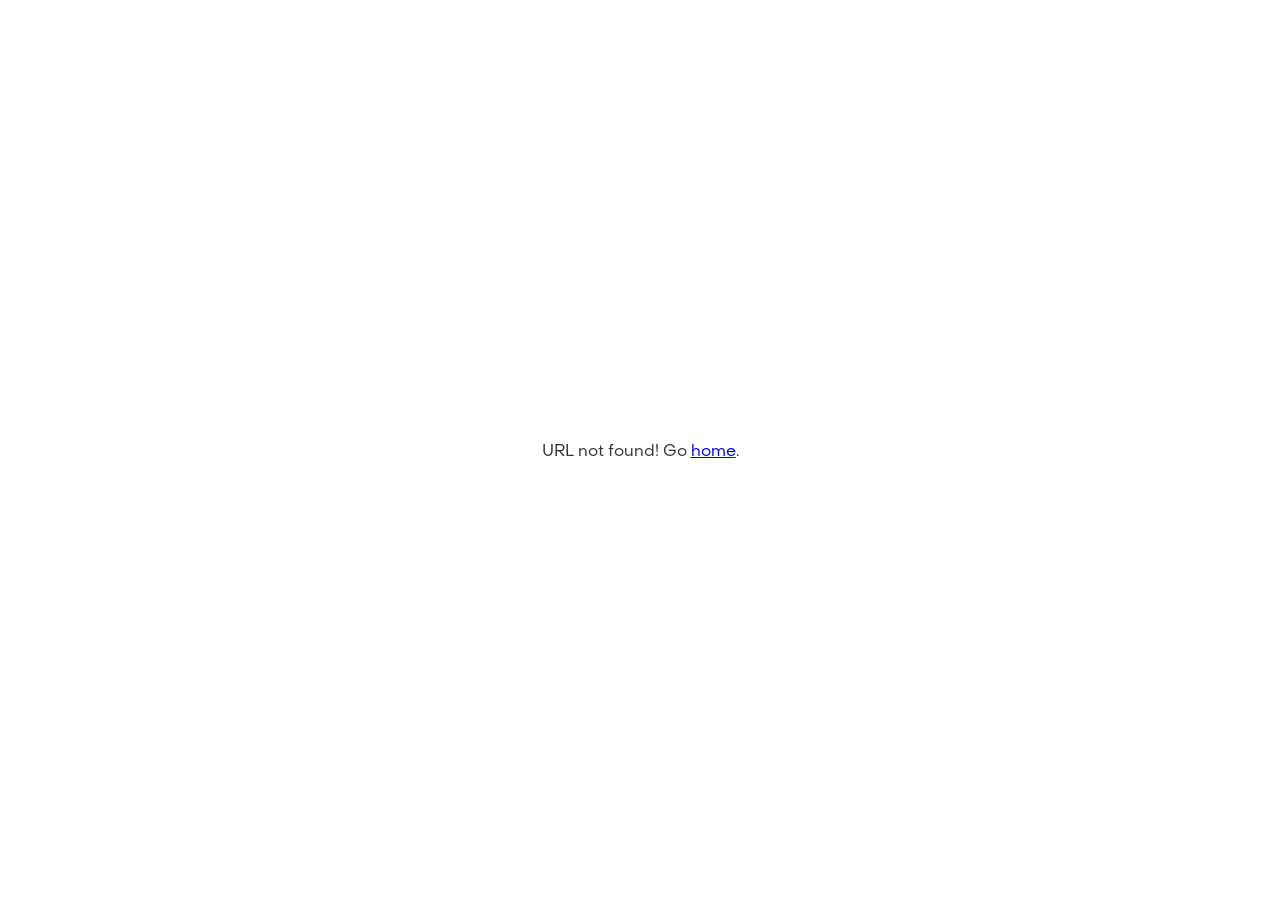
==== index.html @ ce4e9e9f "deploy: 81e0297b02b14161fe18f71d03e195efad2704e2" ====
<!doctype html><html lang="en"><head><title>Mechanic</title><link rel="icon" href="/1e6ee87e4b2c25512eb6.svg" type="image/svg+xml"/><script defer="defer" src="/add1ec47d0fce64c9ad3-app.js"></script><link href="/3d23d14fcf5066d16818-app.css" rel="stylesheet"></head><body><div id="root"></div></body></html>
---- 3d23d14fcf5066d16818-app.css ----
:root {
  --mechanic-text: #333;
  --mechanic-background: transparent;
  --mechanic-dust-gray: #f3f1f2;
  --mechanic-gray: #aaa;
  --mechanic-disabled: #545454;
  --mechanic-black: #231f20;
  --mechanic-blue: #002ebb;
  --mechanic-light-blue: #f4f7fe;
  --mechanic-red: #e94225;
  --mechanic-light-red: #fdd7d1;
  --mechanic-green: #21c30f;
  --mechanic-input-font-size: 1em;
  --mechanic-label-font-size: 0.75em;
  --mechanic-input-font: "Object Sans", Helvetica, sans-serif;
  --mechanic-error: #f04b17;
  --mechanic-input-height: 2.5em;
  --mechanic-input-height-half: 1.25em;
  --mechanic-input-height-quart: 0.75em;
  --mechanic-input-height-eighth: 0.375em;
}

.common-module__root {
  position: relative;
  box-sizing: border-box;
  font-family: inherit;
}

.common-module__root *,
  .common-module__root *:before,
  .common-module__root *:after {
    box-sizing: inherit;
  }

.common-module__disabled {
  opacity: 0.4;
  cursor: default;
}

.common-module__disabled:focus {
    border: none !important;
  }

.common-module__disabled:active {
    transform: none !important;
  }

/* prevents buttons inside inputs to be double-dimmed */

.common-module__disabled .common-module__disabled {
    opacity: 1;
  }

.common-module__label {
  display: block;
  margin-bottom: 0.5em;
  margin-left: 0.25em;
  font-size: var(--mechanic-label-font-size);
  font-family: inherit;
  width: 100%;
}

.common-module__input-wrapper {
  width: 100%;
  position: relative;
}

.common-module__input,
.common-module__button {
  position: relative;
  z-index: 9;
  margin: 0;
  border: 1px solid currentColor;
  color: currentColor;
  border-radius: var(--mechanic-input-height-half);
  display: flex;
  align-items: center;
  height: var(--mechanic-input-height);
  line-height: 1;
  background-color: var(--mechanic-background);
  font-size: inherit;
  font-family: inherit;
  font-weight: inherit;
  width: 100%;

  -moz-appearance: none;
  -webkit-appearance: none;
  appearance: none;
}

.common-module__input {
  padding: 0 var(--mechanic-input-height) 0 var(--mechanic-input-height-quart);
}

.common-module__button {
  justify-content: center;
  padding: 0 var(--mechanic-input-height-quart);
  transition: transform 0.1s ease;
}

.common-module__root:not(.common-module__disabled) .common-module__button:hover,
.common-module__button:not(.common-module__disabled):not([disabled]):hover {
  /* transform: translateY(-1px); */
  cursor: pointer;
}

.common-module__button:active {
  transform: translateY(1px);
}

.common-module__input::-moz-placeholder {
  color: currentColor;
  opacity: 0.6;
}

.common-module__input::placeholder {
  color: currentColor;
  opacity: 0.6;
}

.common-module__focus .common-module__input {
  outline: none;
  border: 2px solid currentColor;
  padding-left: calc(var(--mechanic-input-height-quart) - 1px);
  padding-right: calc(var(--mechanic-input-height) - 1px);
}

.common-module__focus .common-module__button,
.common-module__button.common-module__focus {
  outline: none;
  border: 2px solid currentColor;
  padding-left: calc(var(--mechanic-input-height-quart) - 1px);
  padding-right: calc(var(--mechanic-input-height-quart) - 1px);
}

.common-module__focus.common-module__disabled .common-module__button,
.common-module__button.common-module__focus.common-module__disabled {
  border: 1px solid currentColor;
}

.common-module__suffix {
  pointer-events: none;
  position: absolute;
  z-index: 10;
  right: 2px;
  top: 2px;
  border-radius: var(--mechanic-input-height-half);
  text-align: right;
  background: var(--mechanic-background);
  display: flex;
  align-items: center;
  justify-content: flex-end;
  height: calc(var(--mechanic-input-height) - 4px);
  padding: 0 var(--mechanic-input-height-quart);
}

.common-module__background {
  position: absolute;
  top: 0;
  left: 0;
  right: 0;
  height: var(--mechanic-input-height);
  z-index: 8;
  background-color: white;
  border-radius: var(--mechanic-input-height-half);
}

.common-module__invalid .common-module__background:after {
  content: "";
  position: absolute;
  width: 100%;
  height: 100%;
  top: 0;
  left: 0;
  opacity: 0.15;
  border-radius: var(--mechanic-input-height-half);
  background-color: currentColor;
  z-index: 9;
}
.common-module__error {
  padding: 0.2em 0.25em;
  font-size: var(--mechanic-label-font-size);
}

.Button-module__root {
  font-family: inherit;
  font-size: inherit;
}

.Button-module__root:not([disabled]) {
    cursor: pointer;
  }

.Button-module__root:active:not([disabled]) {
    transform: translateY(1px);
  }

.Button-module__root.Button-module__primary {
  background-color: currentColor;
}

.Button-module__root.Button-module__primary span {
    color: white;
  }

.Toggle-module__status {
  display: inline-block;
  position: absolute;
  top: 50%;
  transform: translateY(-50%);
  left: 1em;
  width: var(--mechanic-input-height-quart);
  height: var(--mechanic-input-height-quart);
  border-radius: var(--mechanic-input-height-eighth);
  border: 1px solid currentColor;
}

.Toggle-module__status.Toggle-module__on {
    background: currentColor;
  }

.Toggle-module__label {
}

.Toggle-module__focus .Toggle-module__status {
  margin-left: -1px;
}

.BooleanInput-module__root {
}

.ColorInput-module__root {
}
.ColorInput-module__root .ColorInput-module__button {
  justify-content: flex-start;
}
.ColorInput-module__swatch {
  display: inline-block;
  vertical-align: text-top;
  margin-right: var(--mechanic-input-height-quart);
  border-radius: var(--mechanic-input-height-quart);
  width: var(--mechanic-input-height-half);
  height: var(--mechanic-input-height-half);
}

.ColorInput-module__value {
}

.ColorInput-module__picking .ColorInput-module__button {
  border-radius: var(--mechanic-input-height-half)
    var(--mechanic-input-height-half) 0 0;
}

.ColorInput-module__popover {
  position: absolute;
  z-index: 20;
  top: calc(var(--mechanic-input-height) - 2px);
  left: 0;

  padding-bottom: 30px;
  width: 100%;
}

.ColorInput-module__popover > .ColorInput-module__chrome-picker {
    box-shadow: none !important;
    border-top: none !important;
    border-right: 1px solid currentColor !important;
    border-left: 1px solid currentColor !important;
    border-bottom: 1px solid currentColor !important;
    border-radius: 0 0 var(--mechanic-input-height-half)
      var(--mechanic-input-height-half) !important;
    box-sizing: border-box !important;
    width: 100% !important;
  }

.ColorInput-module__popover > .ColorInput-module__chrome-picker {

    /* border-top: none !important; */
    padding: 0.5em;
    overflow: hidden;
  }

.ColorInput-module__focus .ColorInput-module__popover .ColorInput-module__chrome-picker {
  border-right: 2px solid currentColor !important;
  border-left: 2px solid currentColor !important;
  border-bottom: 2px solid currentColor !important;
}

.ColorInput-module__focus .ColorInput-module__popover .ColorInput-module__chrome-picker {
  padding: 0.5em calc(0.5em - 1px) calc(0.5em - 1px);
}



.NumberInput-module__number-input {
  -moz-appearance: textfield;
}

.NumberInput-module__number-input::-webkit-outer-spin-button,
  .NumberInput-module__number-input::-webkit-inner-spin-button {
    -webkit-appearance: none;
    margin: 0;
  }

.NumberInput-module__range-wrapper {
  position: relative;
  display: flex;
  margin: 0;
  box-sizing: border-box;
  align-items: center;
  height: var(--mechanic-input-height);
  padding: 0 var(--mechanic-input-height-eighth) 0
    var(--mechanic-input-height-quart);
  background-color: var(--mechanic-background);
  border: 2px solid transparent;
  color: currentColor;
  border-radius: var(--mechanic-input-height-half);
}

.NumberInput-module__range-wrapper .NumberInput-module__background {
    top: -2px;
  }

.NumberInput-module__range-number-input {
  flex: 0 0 60px;
  z-index: 10;
  box-sizing: border-box;
  overflow-x: hidden;
  text-overflow: ellipsis;
  white-space: nowrap;
  border: none;
  background: none;
  font-family: inherit;
  color: inherit;
  font-size: inherit;
  outline: none;
  -moz-appearance: none;
  -webkit-appearance: none;
  appearance: none;
  -moz-appearance: textfield;
}

.NumberInput-module__range-number-input::-webkit-outer-spin-button,
  .NumberInput-module__range-number-input::-webkit-inner-spin-button {
    -webkit-appearance: none;
    margin: 0;
  }

/* https://css-tricks.com/styling-cross-browser-compatible-range-inputs-css/ */
.NumberInput-module__range-input {
  position: relative;
  z-index: 9;
  flex: 1 1 auto;
  width: 100%;
  min-width: 0;
  color: inherit;
  background: transparent; /* Otherwise white in Chrome */
  -webkit-appearance: none; /* Hides the slider so that custom slider can be made */
  /* Special styling for WebKit/Blink */
}
.NumberInput-module__range-input::-webkit-slider-thumb {
    margin-top: -0.65em; /* You need to specify a margin in Chrome, but in Firefox and IE it is automatic */
    border: none;
    background-color: currentColor;
    border-radius: var(--mechanic-input-height-half);
    height: var(--mechanic-input-height-half);
    width: var(--mechanic-input-height-half);
    cursor: pointer;
    -webkit-appearance: none;
  }
.NumberInput-module__range-input::-ms-track {
    /* Hides the slider so custom styles can be added */
    border-color: transparent;
    width: 100%;
    background: transparent;
    cursor: pointer;
    color: transparent;
  }
/* All the same stuff for Firefox */
.NumberInput-module__range-input::-moz-range-thumb {
    border: none;
    background-color: currentColor;
    border-radius: var(--mechanic-input-height-half);
    height: var(--mechanic-input-height-half);
    width: var(--mechanic-input-height-half);
    cursor: pointer;
  }
/* All the same stuff for IE */
.NumberInput-module__range-input::-ms-thumb {
    border: none;
    background-color: currentColor;
    border-radius: var(--mechanic-input-height-half);
    height: var(--mechanic-input-height-half);
    width: var(--mechanic-input-height-half);
  }
.NumberInput-module__range-input::-webkit-slider-runnable-track {
    border: 1px solid currentColor;
    border-radius: 2px;
    width: 100%;
    height: 0;
    background-color: currentColor;
    cursor: pointer;
  }
.NumberInput-module__range-input:focus::-webkit-slider-runnable-track {
    background: currentColor;
  }
.NumberInput-module__range-input::-moz-range-track {
    border: 1px solid currentColor;
    border-radius: 2px;
    width: 100%;
    height: 0;
    background-color: currentColor;
    cursor: pointer;
  }
.NumberInput-module__range-input::-ms-track {
    border: 1px solid currentColor;
    border-radius: 2px;
    width: 100%;
    height: 0;
    background-color: currentColor;
    cursor: pointer;
    color: transparent;
  }
.NumberInput-module__range-input::-ms-fill-lower {
    border: 1px solid currentColor;
    border-radius: 2.6px;
    background: currentColor;
  }
.NumberInput-module__range-input:focus::-ms-fill-lower {
  }
.NumberInput-module__range-input::-ms-fill-upper {
    border: 1px solid currentColor;
    border-radius: 5px;

    background: currentColor;
  }
.NumberInput-module__range-input:focus::-ms-fill-upper {
    background: currentColor;
  }

.NumberInput-module__disabled .NumberInput-module__range-input::-webkit-slider-thumb {
      cursor: default;
    }

.NumberInput-module__disabled .NumberInput-module__range-input::-ms-track {
      cursor: default;
    }

.NumberInput-module__disabled .NumberInput-module__range-input::-moz-range-thumb {
      cursor: default;
    }

.NumberInput-module__disabled .NumberInput-module__range-input::-ms-thumb {
      cursor: default;
    }

.NumberInput-module__disabled .NumberInput-module__range-input::-webkit-slider-runnable-track {
      cursor: default;
    }

.NumberInput-module__disabled .NumberInput-module__range-input:focus::-webkit-slider-runnable-track {
      cursor: default;
    }

.NumberInput-module__disabled .NumberInput-module__range-input::-moz-range-track {
      cursor: default;
    }

.NumberInput-module__disabled .NumberInput-module__range-input::-ms-track {
      cursor: default;
    }

.NumberInput-module__focus .NumberInput-module__range-wrapper {
  border-color: currentColor;
}

.NumberInput-module__focus .NumberInput-module__range-input {
  outline: none;
}

.Select-module__root {
}
.Select-module__select {
  cursor: pointer;
}

.OptionInput-module__root {
}

.OptionInput-module__root option {
  color: var(--mechanic-black);
}

.OptionInput-module__root option:disabled {
  color: var(--mechanic-disabled);
}

.ImageInput-module__container-wrapper {
  position: relative;
}

.ImageInput-module__container {
  position: relative;
  z-index: 10;
  display: flex;
  justify-content: space-between;
  border: 1px solid currentColor;
  color: currentColor;
  border-radius: var(--mechanic-input-height-half);
  padding: 0 var(--mechanic-input-height) 0 var(--mechanic-input-height-quart);
  display: flex;
  align-items: center;
  min-height: var(--mechanic-input-height);
  line-height: 1;
  background-color: var(--mechanic-background);
  font-size: inherit;
  font-family: inherit;
  font-weight: inherit;
  width: 100%;
}

.ImageInput-module__loadedImages {
  z-index: 21;
  pointer-events: none;
  display: flex;
  flex-wrap: wrap;
  align-items: center;
  flex-grow: 1;
}

.ImageInput-module__imageItem {
  pointer-events: initial;
  margin: 0.15em 0.15em 0 0;
}

.ImageInput-module__thumbnail {
  max-height: var(--mechanic-input-height-half);
  max-width: 150px;
  border-radius: 3px;
}

.ImageInput-module__preview {
  position: absolute;
  z-index: 100;
  left: var(--mechanic-input-height-quart);
  right: var(--mechanic-input-height-quart);
  margin-top: var(--mechanic-input-height-quart);
  width: calc(100% - var(--mechanic-input-height-half));
  max-height: 200px;
  -o-object-fit: contain;
     object-fit: contain;
  background-color: #f7f7f7;
  border-radius: 8px;
}

.ImageInput-module__input {
  opacity: 0;
  width: 0.1px;
  height: 0.1px;
  position: absolute;
  outline: none;
}

.ImageInput-module__browseButton {
  position: absolute;
  left: 0;
  right: 0;
  z-index: 20;
  padding: 0 var(--mechanic-input-height-half) 0 0;
  height: 100%;
  width: 100%;
  border: none;
  outline: none;
  border-radius: var(--mechanic-input-height-half);
  background: none;
  color: inherit;
  vertical-align: middle;
  text-align: right;
  cursor: pointer;
}

.ImageInput-module__focus .ImageInput-module__container {
  outline: none;
  border: 2px solid currentColor;
  padding-left: calc(var(--mechanic-input-height-quart) - 1px);
}
.ImageInput-module__focus .ImageInput-module__browseButton {
  padding-right: calc(var(--mechanic-input-height-half) - 1px);
}

.ImageInput-module__focus .ImageInput-module__container .ImageInput-module__preview {
  left: calc(var(--mechanic-input-height-quart) - 1px);
  right: calc(var(--mechanic-input-height-quart) - 1px);
}

.ImageInput-module__invalid {
}

.ImageInput-module__disabled {
  opacity: 0.4;
}

.ImageInput-module__disabled .ImageInput-module__browseButton {
  cursor: default;
}

.ImageInput-module__container:not([disabled]):hover {
}

.ImageInput-module__container:active {
  transform: translateY(1px);
}

.ImageInput-module__plus {
  margin-top: 0.2em;
}

.MechanicInput-module__root {
  font-size: var(--mechanic-input-font-size);
}

.SideBar-module__root {
  flex: 0 0 300px;
  display: flex;
  flex-direction: column;
  border-right: 1px solid var(--mechanic-dust-gray);
  height: 100%;
  padding-left: 30px;
  -webkit-user-select: none;
     -moz-user-select: none;
          user-select: none;
}

.SideBar-module__inputs {
  flex-grow: 1;
  overflow: auto;
  padding-right: 30px;
}

.SideBar-module__inputs > .SideBar-module__input:first-child {
    padding-top: 10px;
  }

.SideBar-module__inputs > .SideBar-module__input:last-child {
    padding-bottom: 5px;
  }

.SideBar-module__input {
  margin-bottom: 1em;
}

.SideBar-module__section {
  padding-right: 30px;
}

.SideBar-module__sep {
  flex-shrink: 0;
  height: 1em;
}

.SideBar-module__row {
  display: flex;
  flex-wrap: wrap;
  width: 100%;
}

.SideBar-module__noWrapRow {
  flex-wrap: nowrap;
}

.SideBar-module__withUndo {
  position: relative;
}

.SideBar-module__undo,
.SideBar-module__redo {
  width: var(--mechanic-input-height);
  position: absolute;
  z-index: 10;
  border: none;
  height: var(--mechanic-input-height);
}

.SideBar-module__undo {
  left: 0;

  border-radius: var(--mechanic-input-height-half) 0 0
    var(--mechanic-input-height-half);
}

.SideBar-module__redo {
  right: 0;
  border-radius: 0 var(--mechanic-input-height-half)
    var(--mechanic-input-height-half) 0;
}

.SideBar-module__grow {
  flex-grow: 1;
}

.SideBar-module__edge {
  position: relative;
  height: 0;
  z-index: 100;
  left: 0;
  right: 0;
  pointer-events: none;
  border-bottom: 1px solid var(--mechanic-dust-gray);
}

.SideBar-module__edge:before {
    content: "";
    height: 10px;
    position: absolute;
    width: 100%;
    height: 10px;
  }

.SideBar-module__edge.SideBar-module__top:before {
  background-image: linear-gradient(to top, rgba(255, 255, 255, 0), white);
  top: 0;
}
.SideBar-module__edge.SideBar-module__bottom:before {
  background-image: linear-gradient(to bottom, rgba(255, 255, 255, 0), white);
  bottom: 0;
}
.SideBar-module__error {
  padding: 0.2em 0.25em;
  font-size: 0.75em;
}
.SideBar-module__strong {
  font-weight: bold;
}

.NotFound-module__root {
  display: flex;
  justify-content: center;
  align-items: center;
  height: 100%;
}
.NotFound-module__root p {
    margin: 0;
  }

.Nav-module__root {
  position: relative;
  display: flex;
  margin-top: 8px;
  font-family: var(--mechanic-input-font);

  flex-direction: column;
}

.Nav-module__functionName {
  font-size: 1.6em;
  line-height: 1.1;
  font-weight: bolder;
  margin: 0.15em 1em 0 0;
}

.Nav-module__selectContainer {
  display: flex;

  align-items: center;
  justify-content: space-between;
}

.Nav-module__functionLabel {
}

/* Adapted from: https://www.filamentgroup.com/lab/select-css.html */
.Nav-module__navigation-select {
  position: absolute;
  left: 0;
  top: 0;
  font-size: 1em;
  color: transparent;
  font-weight: bolder;
  font-family: inherit;
  border: 1px solid white;
  /* width: 2em; */
  width: 100%;
  padding: 0 2em 0;
  height: 100%;
  background: none;
  -moz-appearance: none;
  -webkit-appearance: none;
  appearance: none;
  outline: none;
  transition: border 0.25s ease;
  border-radius: 4em;
  border: 1px solid transparent;
}
.Nav-module__navigation-select option {
    color: var(--mechanic-black);
  }

.Nav-module__navigationSelectSuffix {
  pointer-events: none;
  width: 20px;
  position: absolute;
  right: 0.75em;
  top: 0.5em;
}

.Feedback-module__root {
  position: fixed;
  right: 0;
  bottom: 150px;
  z-index: 20;

  padding: 0;
  height: 45px;
  color: currentColor;
  border: 1px solid currentColor;
  border-bottom: none;
  background-color: #f7f7f7;
  border-radius: 20px 20px 0 0;
  font-family: inherit;
  font-size: var(--mechanic-input-font-size);

  transform-origin: 100% 0;
  transform: translate(-35px) rotate(270deg);
  transition: transform 0.25s ease;
}
.Feedback-module__root:hover {
    transform: translate(-45px) rotate(270deg);
  }
.Feedback-module__root a {
    color: inherit;
    text-decoration: none;
    font-weight: normal;
    font-weight: initial;
    font-family: inherit;
    display: block;
    margin-top: -7px;
    padding: 0em 1em;
  }

.App-module__base {
  margin: 0;
  height: 100vh;
  padding: 0;
}

.App-module__root {
  display: flex;
  height: 100%;
}

.App-module__main {
  display: flex;
  flex-direction: column;
  flex: 1;
  height: 100%;
  background-color: #f7f7f7;
  padding-left: 1em;
  padding-top: 1em;
}

.App-module__iframe {
  flex-grow: 1;

  border: none;
}

/* Object Sans
 * This beautiful font was designed by Alex Slobzheninov.
 * Object Sans is a contemporary type family that puts together the best
 * qualities of Swiss neo-grotesks and geometric fonts. It’s a multifunctional
 * workhorse designed to work best in any printed and on-screen contexts.
 * It is free to use for personal purposes. If you would like to use it
 * for commercial purposes, you will need to purchase a license.
 * for more information visit https://pangrampangram.com/products/object-sans
 * Alex Slobzheninov https://www.behance.net/slobzheninov
 */

@font-face {
  font-family: "Object Sans";
  src: url(/853127ec2169f864ca4a.otf) format("opentype");
}

@font-face {
  font-family: "Object Sans";
  src: url(/1003e3045605f939f7a8.otf) format("opentype");
  font-style: italic;
}

@font-face {
  font-family: "Object Sans";
  src: url(/d952856a9ba0368ae0e0.otf) format("opentype");
  font-weight: bold;
}

@font-face {
  font-family: "Object Sans";
  src: url(/f72adbc49d60f9dd1a62.otf) format("opentype");
  font-weight: bold;
  font-style: italic;
}

/* IBM Plex
 * Copyright © 2017 IBM Corp. with Reserved Font Name "Plex"
 * This Font Software is licensed under the SIL Open Font License, Version 1.1.
*/

@font-face {
  font-family: Plex;
  src: url(/6644595b6e0366dcdbb8.otf) format("opentype");
  font-weight: normal;
  font-style: normal;
}

@font-face {
  font-family: Plex;
  src: url(/15f7f974eecd1cd38df3.otf) format("opentype");
  font-weight: normal;
  font-style: italic;
}

@font-face {
  font-family: Plex;
  src: url(/f085258296ac3b64b271.otf) format("opentype");
  font-weight: bold;
  font-style: normal;
}

@font-face {
  font-family: Plex;
  src: url(/d90fb192c8dbafa1d47b.otf) format("opentype");
  font-weight: bold;
  font-style: italic;
}

*,
*:before,
*:after {
  box-sizing: border-box;
}

body,
html {
  height: 100%;
}

body {
  padding: 0;
  margin: 0;
  font-family: "Object Sans", Helvetica, Arial, Sans-Serif;
  font-size: 16px;

  -webkit-font-smoothing: antialiased;
  -moz-osx-font-smoothing: grayscale;
  color: var(--mechanic-text);
}


/*# sourceMappingURL=3d23d14fcf5066d16818-app.css.map*/
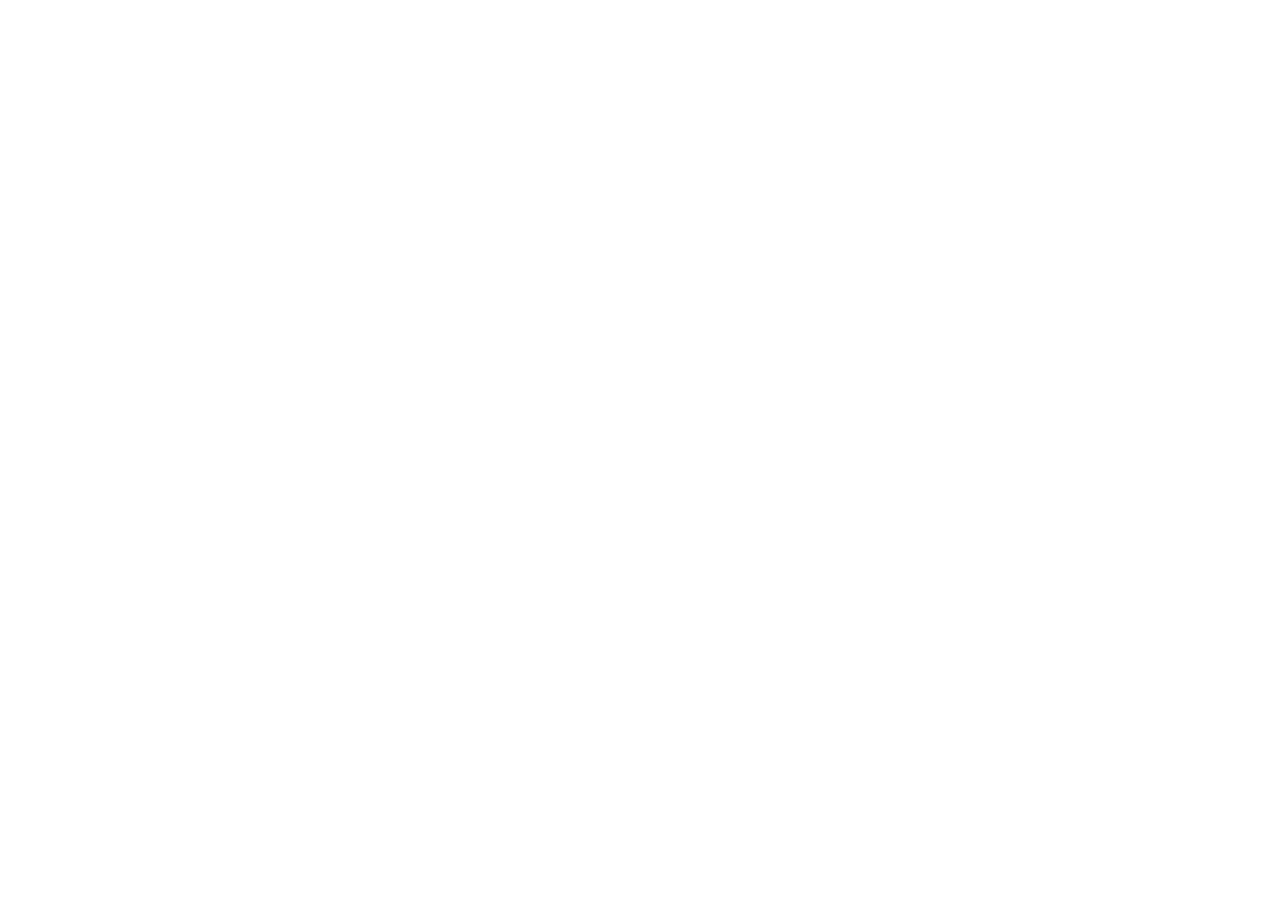
==== commit 75ede905: "deploy: 9aa7e49e45ce08a34993cf6ba7b23629a6d05d87" ====
--- a/index.html
+++ b/index.html
@@ -1 +1 @@
-<!doctype html><html lang="en"><head><title>Mechanic</title><link rel="icon" href="/1e6ee87e4b2c25512eb6.svg" type="image/svg+xml"/><script defer="defer" src="/add1ec47d0fce64c9ad3-app.js"></script><link href="/3d23d14fcf5066d16818-app.css" rel="stylesheet"></head><body><div id="root"></div></body></html>+<!doctype html><html lang="en"><head><title>Mechanic</title><link rel="icon" href="/interactive-letters/1e6ee87e4b2c25512eb6.svg" type="image/svg+xml"/><script defer="defer" src="/interactive-letters/d2eede4f7a18bd148870-app.js"></script><link href="/interactive-letters/bfe55fe040e37d9c5245-app.css" rel="stylesheet"></head><body><div id="root"></div></body></html>
